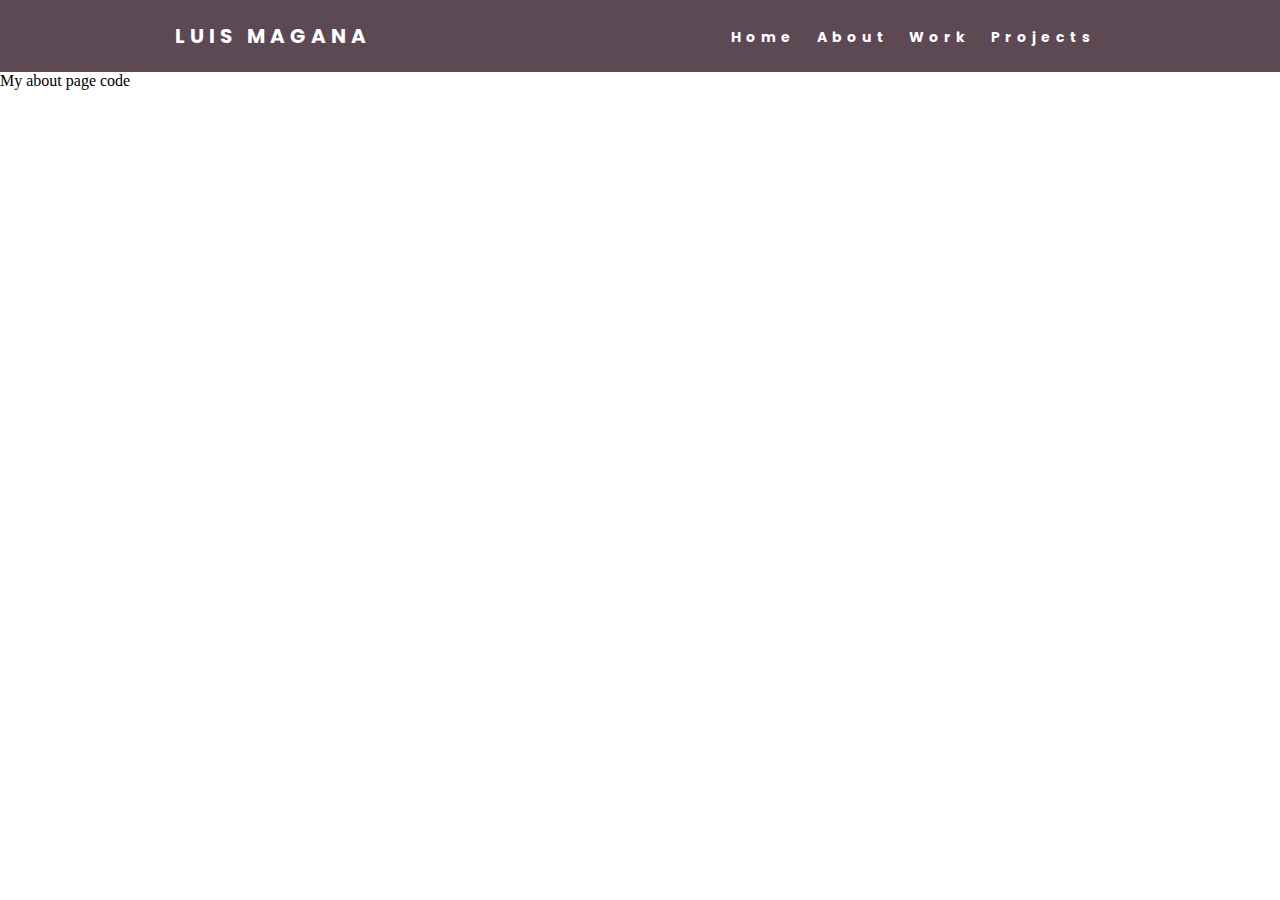
==== about.html @ f2e673d0 "Add files via upload" ====
<!DOCTYPE html>
<html lang="en">
<head>
    <meta charset="UTF-8">
    <meta name="viewport" content="width=device-width, initial-scale=1.0">
    <meta http-equiv="X-UA-Compatible" content="ie=edge">
    <link href="https://fonts.googleapis.com/css2?family=Poppins&display=swap" rel="stylesheet">
    <link rel="stylesheet" href="style.css">
    <script src="https://ajax.googleapis.com/ajax/libs/jquery/3.5.1/jquery.min.js"></script> 
    <title>Document</title>
</head>
<body>
    <div id="nav-placeholder"></div>
    <script>
        $.get("nav.html", function(data){
            $("#nav-placeholder").replaceWith(data);
        });
    </script> 
    <p>My about page code</p>
</body>
</html>
---- style.css ----
*{
    margin:0px;
    padding:0px;
    box-sizing: border-box;
}

nav{
    display:flex;
    justify-content: space-around;
    align-items: center;
    min-height: 8vh;
    background-color: #5D4954;
    font-family: 'Poppins', sans-serif;
}

.logo{
color: white;
text-transform: uppercase;
letter-spacing: 5px;
font-size: 20px;
}

.nav-links{
    display: flex;
    justify-content: space-around;
    width:30%;
    
}

.nav-links li{
    list-style-type: none;
    
}

.nav-links a{
    color:white;
    letter-spacing: 5px;
    text-decoration: none;
    font-weight: bold;
    font-size: 14px;
}

.burger{
    display:none;
    cursor: pointer;
}

.burger div{
    width:25px;
    height:3px;
    background-color:white;
    margin:5px;
    transition:all 0.3s ease; 
}

@media screen and (max-width:1024px){
    .nav-links{   
        width:60%;
    }
}

@media screen and (max-width:768px){
    body{
        overflow-x: hidden;
    }
    .nav-links{   
        position: absolute;
        right:0px;
        height:92vh;
        top: 8vh;
        background-color: #5D4954;
        display: flex;
        flex-direction: column;
        align-items: center;
        width: 50%;
        transform: translateX(100%);
        transition: transform 0.5s ease-in;
    }
    .nav-links li{
        opacity: 1;
    }
    .burger{
        display: block;
    }
}

.nav-active{
    transform: translateX(0%);
}

@keyframes navLinkFade{
    from{
        opacity:0;
        transform:translateX(50px);
    }
    to{
        opacity:1;
        transform:translateX(0px);
    }
}

.toggle .line1{
    transform: rotate(-45deg) translate(-5px,6px);
}

.toggle .line2{
    opacity:0;
}

.toggle .line3{
    transform: rotate(45deg) translate(-5px,-6px);
}
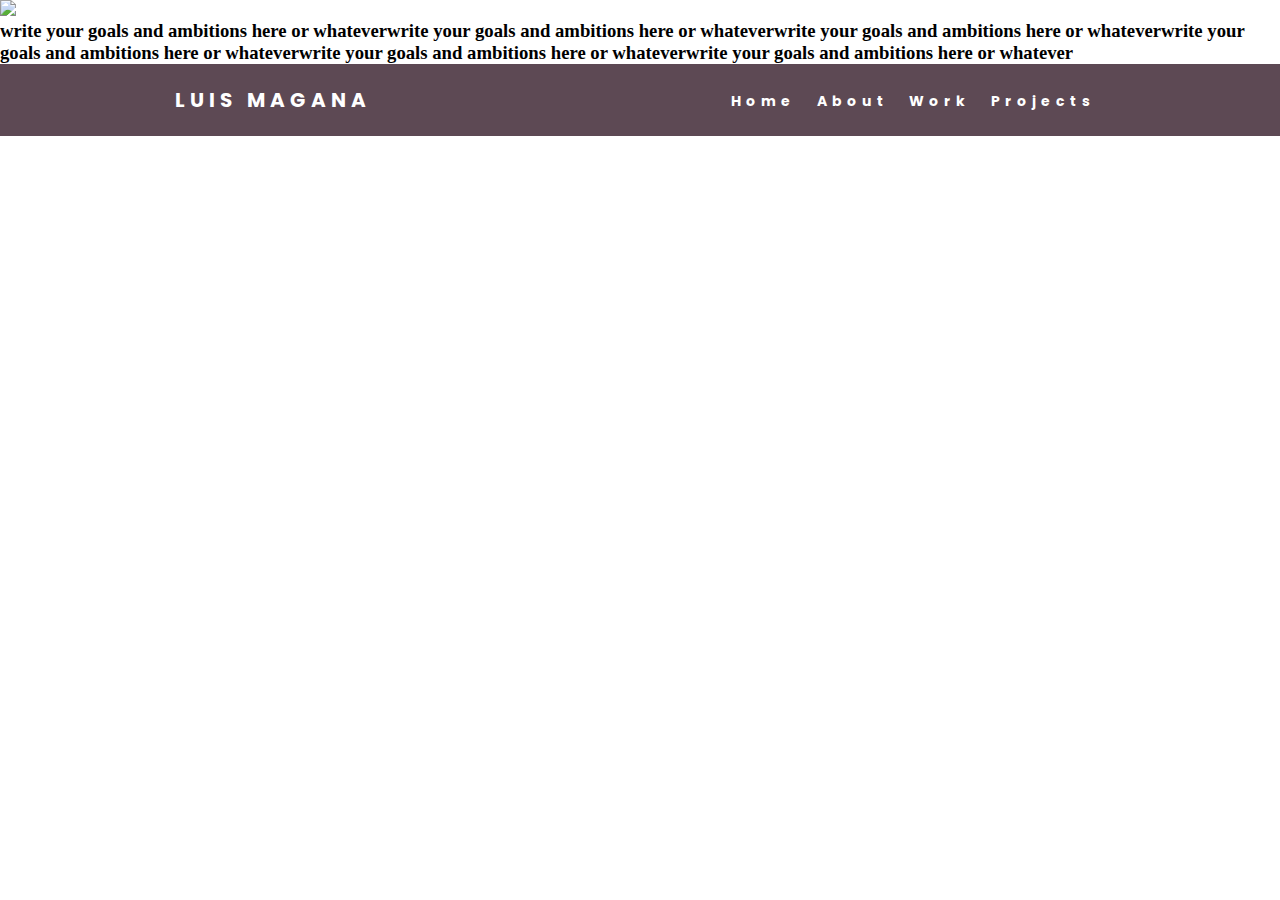
==== commit e6dd845e: "change about and home page" ====
--- a/about.html
+++ b/about.html
@@ -9,13 +9,20 @@
     <script src="https://ajax.googleapis.com/ajax/libs/jquery/3.5.1/jquery.min.js"></script> 
     <title>Document</title>
 </head>
-<body>
+
+<body class="section-about">
+    
+
+    <img src="assets/alexisV2.png" class="alexis-image">
+
+    <h3 class="h3-about">write your goals and ambitions here or whateverwrite your goals and ambitions here or whateverwrite your goals and ambitions here or whateverwrite your goals and ambitions here or whateverwrite your goals and ambitions here or whateverwrite your goals and ambitions here or whatever</h3>
+
+
     <div id="nav-placeholder"></div>
     <script>
         $.get("nav.html", function(data){
             $("#nav-placeholder").replaceWith(data);
         });
     </script> 
-    <p>My about page code</p>
 </body>
 </html>--- a/style.css
+++ b/style.css
@@ -18,6 +18,7 @@
 text-transform: uppercase;
 letter-spacing: 5px;
 font-size: 20px;
+
 }
 
 .nav-links{
@@ -29,7 +30,7 @@
 
 .nav-links li{
     list-style-type: none;
-    
+   
 }
 
 .nav-links a{
@@ -38,6 +39,7 @@
     text-decoration: none;
     font-weight: bold;
     font-size: 14px;
+    
 }
 
 .burger{
